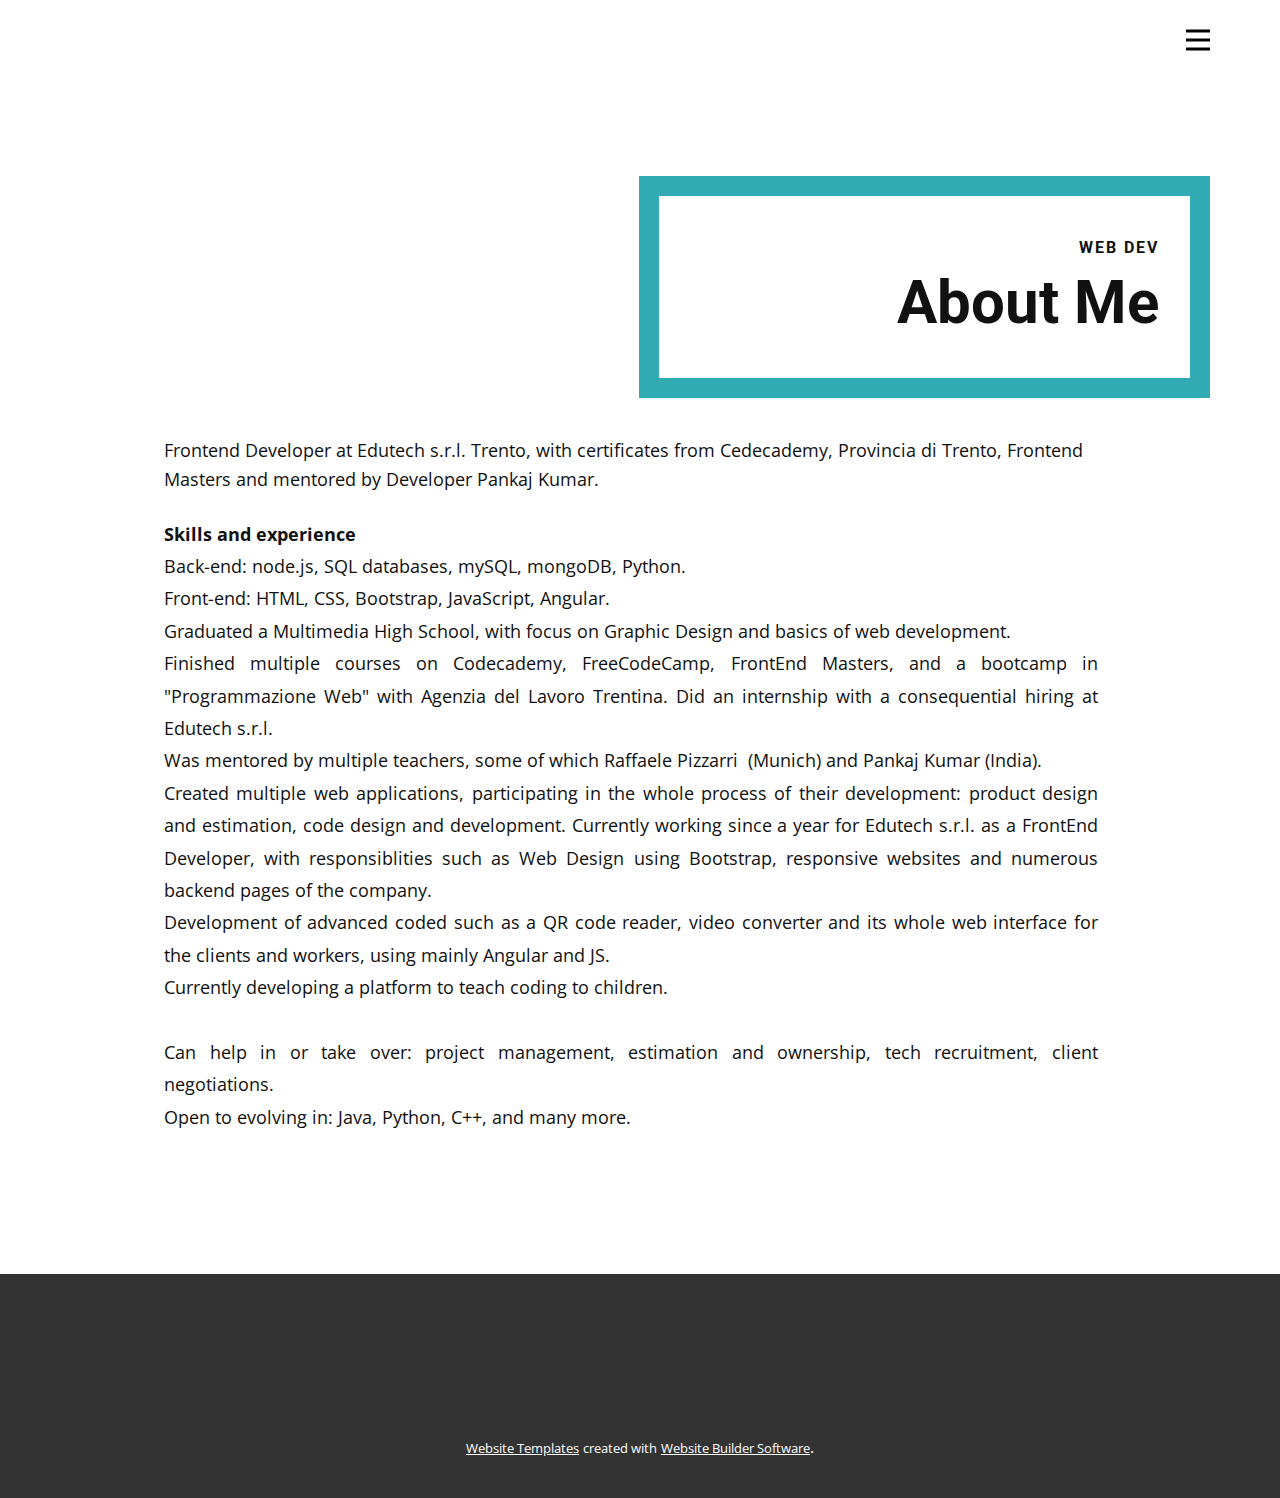
==== About-me.html @ b8e5e611 "Add files via upload" ====
<!DOCTYPE html>
<html style="font-size: 16px;">
  <head>
    <meta name="viewport" content="width=device-width, initial-scale=1.0">
    <meta charset="utf-8">
    <meta name="keywords" content="About Me">
    <meta name="description" content="">
    <meta name="page_type" content="np-template-header-footer-from-plugin">
    <title>About me</title>
    <link rel="stylesheet" href="nicepage.css" media="screen">
<link rel="stylesheet" href="About-me.css" media="screen">
    <script class="u-script" type="text/javascript" src="jquery.js" defer=""></script>
    <script class="u-script" type="text/javascript" src="nicepage.js" defer=""></script>
    <meta name="generator" content="Nicepage 4.2.6, nicepage.com">
    <link id="u-theme-google-font" rel="stylesheet" href="https://fonts.googleapis.com/css?family=Roboto:100,100i,300,300i,400,400i,500,500i,700,700i,900,900i|Open+Sans:300,300i,400,400i,600,600i,700,700i,800,800i">
    
    
    <script type="application/ld+json">{
		"@context": "http://schema.org",
		"@type": "Organization",
		"name": "Portfolio Luciana"
}</script>
    <meta name="theme-color" content="#f41818">
    <meta property="og:title" content="About me">
    <meta property="og:type" content="website">
  </head>
  <body class="u-body"><header class="u-clearfix u-header u-header" id="sec-0c7a"><div class="u-clearfix u-sheet u-sheet-1">
        <nav class="u-menu u-menu-dropdown u-offcanvas u-menu-1" data-responsive-from="XL">
          <div class="menu-collapse" style="font-size: 1rem; letter-spacing: 0px; font-weight: 500;">
            <a class="u-button-style u-custom-active-color u-custom-border u-custom-border-color u-custom-hover-color u-custom-left-right-menu-spacing u-custom-padding-bottom u-custom-text-active-color u-custom-text-color u-custom-text-hover-color u-custom-top-bottom-menu-spacing u-nav-link u-text-active-palette-1-base u-text-hover-palette-2-base" href="#">
              <svg viewBox="0 0 24 24"><use xmlns:xlink="http://www.w3.org/1999/xlink" xlink:href="#menu-hamburger"></use></svg>
              <svg version="1.1" xmlns="http://www.w3.org/2000/svg" xmlns:xlink="http://www.w3.org/1999/xlink"><defs><symbol id="menu-hamburger" viewBox="0 0 16 16" style="width: 16px; height: 16px;"><rect y="1" width="16" height="2"></rect><rect y="7" width="16" height="2"></rect><rect y="13" width="16" height="2"></rect>
</symbol>
</defs></svg>
            </a>
          </div>
          <div class="u-custom-menu u-nav-container">
            <ul class="u-nav u-spacing-2 u-unstyled u-nav-1"><li class="u-nav-item"><a class="u-active-grey-5 u-button-style u-hover-grey-10 u-nav-link u-text-active-grey-90 u-text-grey-90 u-text-hover-grey-90" href="Home.html" style="padding: 10px 20px;">Home</a>
</li><li class="u-nav-item"><a class="u-active-grey-5 u-button-style u-hover-grey-10 u-nav-link u-text-active-grey-90 u-text-grey-90 u-text-hover-grey-90" href="About-me.html" style="padding: 10px 20px;">About me</a>
</li><li class="u-nav-item"><a class="u-active-grey-5 u-button-style u-hover-grey-10 u-nav-link u-text-active-grey-90 u-text-grey-90 u-text-hover-grey-90" href="Recent-works.html" style="padding: 10px 20px;">Recent Works</a>
</li></ul>
          </div>
          <div class="u-custom-menu u-nav-container-collapse">
            <div class="u-black u-container-style u-inner-container-layout u-opacity u-opacity-95 u-sidenav">
              <div class="u-inner-container-layout u-sidenav-overflow">
                <div class="u-menu-close"></div>
                <ul class="u-align-center u-nav u-popupmenu-items u-unstyled u-nav-2"><li class="u-nav-item"><a class="u-button-style u-nav-link" href="Home.html" style="padding: 10px 20px;">Home</a>
</li><li class="u-nav-item"><a class="u-button-style u-nav-link" href="About-me.html" style="padding: 10px 20px;">About me</a>
</li><li class="u-nav-item"><a class="u-button-style u-nav-link" href="Recent-works.html" style="padding: 10px 20px;">Recent Works</a>
</li></ul>
              </div>
            </div>
            <div class="u-black u-menu-overlay u-opacity u-opacity-70"></div>
          </div>
        </nav>
      </div></header>
    <section class="u-clearfix u-section-1" id="carousel_08ad">
      <div class="u-clearfix u-layout-wrap u-layout-wrap-1">
        <div class="u-layout">
          <div class="u-layout-row">
            <div class="u-container-style u-layout-cell u-shape-rectangle u-size-60 u-layout-cell-1">
              <div class="u-container-layout u-valign-bottom-md u-valign-bottom-sm u-valign-middle-xl u-valign-top-lg u-container-layout-1">
                <div class="u-border-20 u-border-custom-color-2 u-container-style u-group u-shape-rectangle u-group-1">
                  <div class="u-container-layout u-valign-middle u-container-layout-2">
                    <h6 class="u-text u-text-default u-text-1">web dev<br>
                    </h6>
                    <h2 class="u-text u-text-default u-text-2">About Me</h2>
                  </div>
                </div>
                <p class="u-align-left u-text u-text-3">Frontend Developer at Edutech s.r.l. Trento, with certificates from Cedecademy, Provincia di Trento, Frontend Masters and mentored by Developer Pankaj Kumar.&nbsp;</p>
                <p class="u-align-justify u-text u-text-4"> Skills and experience<span style="font-weight: 400;">
                    <br>Back-end: node.js, SQL databases, mySQL, mongoDB, Python.<br>Front-end: HTML, CSS, Bootstrap, JavaScript, Angular.<br>Graduated a Multimedia High School, with focus on Graphic Design and basics of web development.&nbsp;<br>Finished multiple courses on Codecademy, FreeCodeCamp, FrontEnd Masters, and a bootcamp in "Programmazione Web" with Agenzia del Lavoro Trentina. Did an internship with a consequential hiring at Edutech s.r.l.&nbsp;<br>Was mentored by multiple teachers, some of which Raffaele Pizzarri&nbsp; (Munich) and Pankaj Kumar (India).<br>Created multiple web applications, participating in the whole process of their development: product design and estimation, code design and development. Currently working since a year for Edutech s.r.l. as a FrontEnd Developer, with responsiblities such as Web Design using Bootstrap, responsive websites and numerous backend pages of the company.&nbsp;<br>Development of advanced coded such as a QR code reader, video converter and its whole web interface for the clients and workers, using mainly Angular and JS.&nbsp;<br>Currently developing a platform to teach coding to children.<br>
                    <br>Can help in or take over: project management, estimation and ownership, tech recruitment, client negotiations.<br>Open to evolving in: Java, Python, C++, and many more.
                  </span>
                  <br>
                  <br>
                  <br>
                </p>
              </div>
            </div>
          </div>
        </div>
      </div>
    </section>
    
    
    <footer class="u-align-center u-clearfix u-footer u-grey-80 u-footer" id="sec-c51f"><div class="u-align-left u-clearfix u-sheet u-sheet-1"></div></footer>
    <section class="u-backlink u-clearfix u-grey-80">
      <a class="u-link" href="https://nicepage.com/website-templates" target="_blank">
        <span>Website Templates</span>
      </a>
      <p class="u-text">
        <span>created with</span>
      </p>
      <a class="u-link" href="" target="_blank">
        <span>Website Builder Software</span>
      </a>. 
    </section>
  </body>
</html>
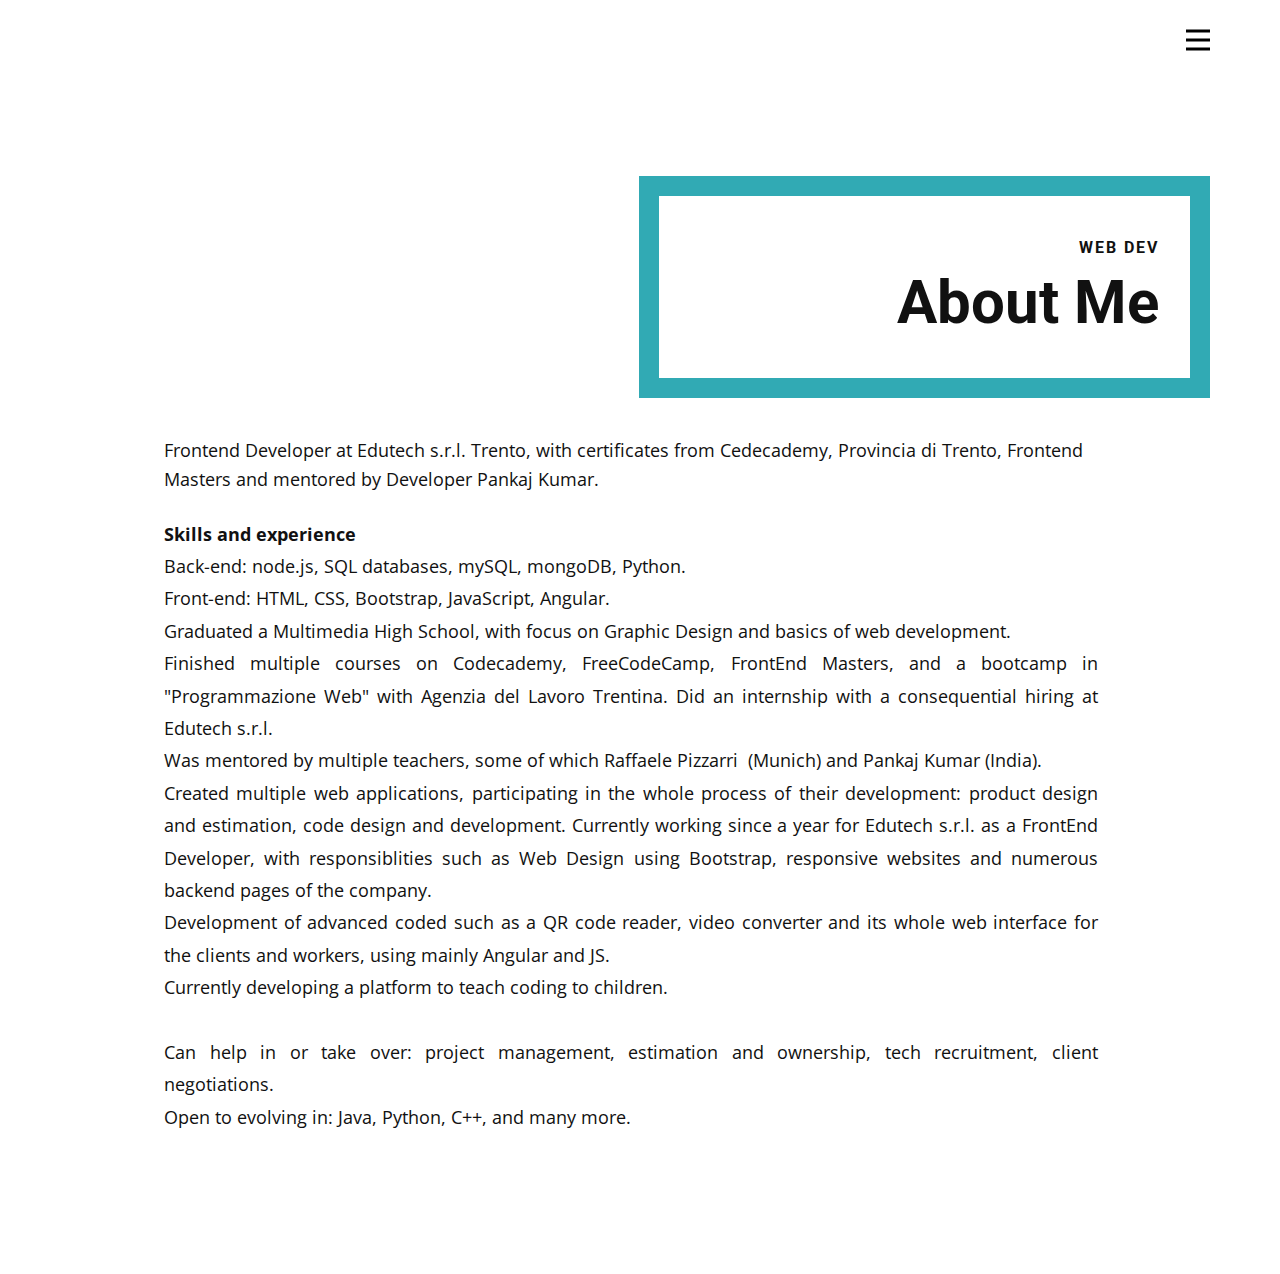
==== commit 0c804448: "Update About-me.html" ====
--- a/About-me.html
+++ b/About-me.html
@@ -84,17 +84,6 @@
     </section>
     
     
-    <footer class="u-align-center u-clearfix u-footer u-grey-80 u-footer" id="sec-c51f"><div class="u-align-left u-clearfix u-sheet u-sheet-1"></div></footer>
-    <section class="u-backlink u-clearfix u-grey-80">
-      <a class="u-link" href="https://nicepage.com/website-templates" target="_blank">
-        <span>Website Templates</span>
-      </a>
-      <p class="u-text">
-        <span>created with</span>
-      </p>
-      <a class="u-link" href="" target="_blank">
-        <span>Website Builder Software</span>
-      </a>. 
-    </section>
+   
   </body>
-</html>+</html>
